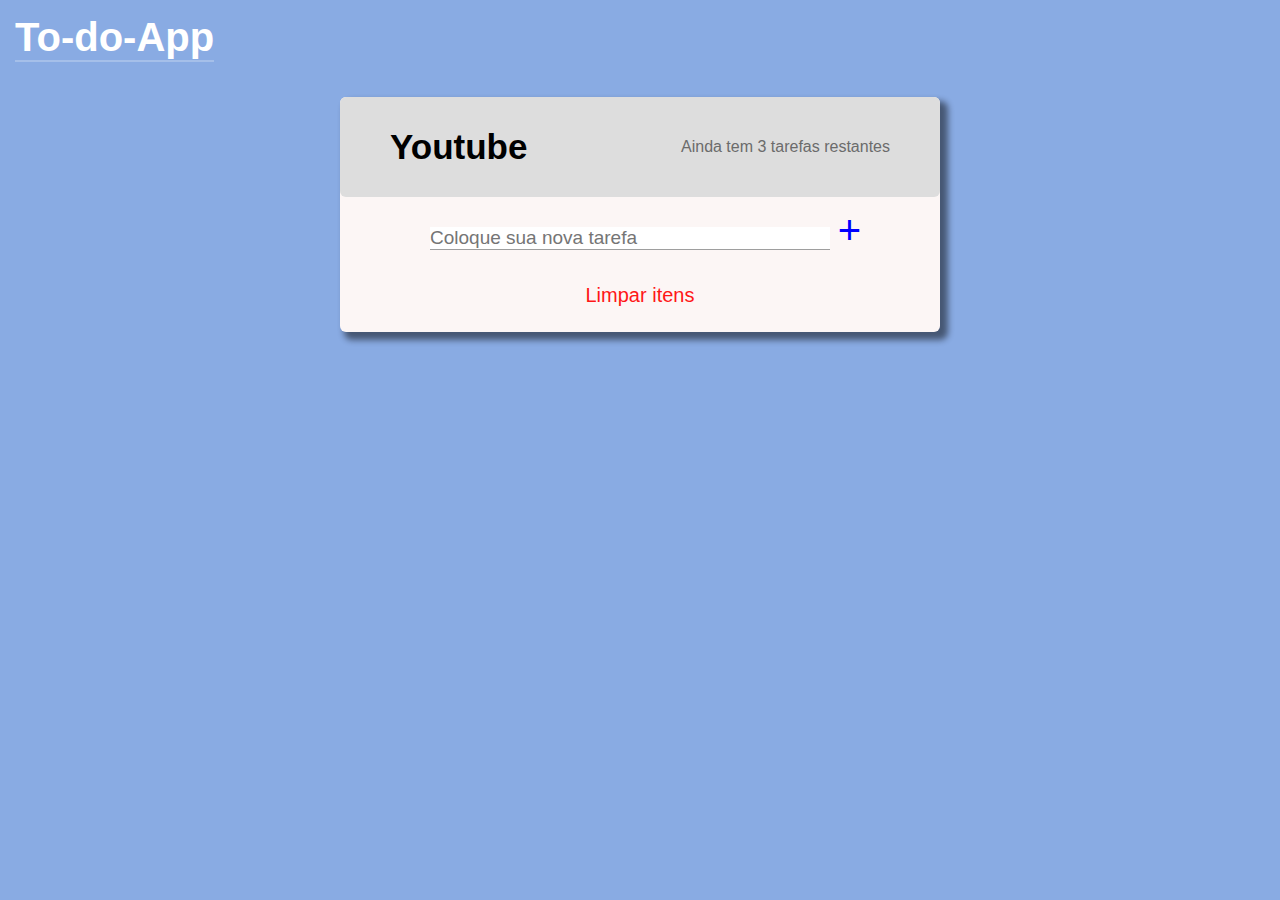
==== Site To-do-App/Clone do Site - Backup/index.html @ b02713c8 "70% do site feito" ====
<!DOCTYPE html>
<html lang="en">
<head>
    <meta charset="UTF-8">
    <meta http-equiv="X-UA-Compatible" content="IE=edge">
    <meta name="viewport" content="width=device-width, initial-scale=1.0">
    <title>CLONE TO DO APP</title>
    <link rel="stylesheet" href="style.css">
</head>
<body>
    <div class="logo-to-do">
        <h1>To-do-App</h1>
    </div><!--logo-to-do-->

    <div class="container-tarefas">

        <div class="header-tarefas">
            <h3 maxlength="20" ondblclick="">Youtube</h3>
            <p> Ainda tem 3 tarefas restantes </p>
        </div><!--header-tarefas-->

        <div class="tarefas-adicionadas"></div>

        <div class="adicionar-tarefas">
            <input type="text" value="" placeholder="Coloque sua nova tarefa" id="nova-tarefa"> 
            <input type="submit" value="+" id="btn">
        </div><!--adicionar-tarefas-->

        <div class="limpar-tarefas">
            Limpar itens
        </div><!--limpar-tarefas-->

    </div><!--container-tarefas-->

    <script src="script.js"></script>
</body>
</html>
---- Site To-do-App/Clone do Site - Backup/style.css ----
*{
    margin: 0;
    padding: 0;
    box-sizing: border-box;
    font-family: "Century Gothic", CenturyGothic, Geneva, AppleGothic, sans-serif;
}

:root{
    --clr-fundo: #89ABE3FF;
    --clr-itens: #FCF6F5FF;
}

body{
    background-color: var(--clr-fundo);
}

.logo-to-do{
    color: white;
    margin-top: 15px;
    margin-left: 15px;
    font-size: 20px;
    
}

.logo-to-do h1{
    position: relative;
    display: inline-flex;
    border-bottom: 2px solid white;
    border-color: rgba(255, 255, 255, 0.239);
}

.container-tarefas{
    background-color: var(--clr-itens);
    width: 600px;
    margin: 0 auto;
    margin-top: 35px;
    box-shadow: 6px 6px 6px 2px rgba(0, 0, 0, 0.492);
    border-radius: 6px;
}

.header-tarefas{
    display:flex;
    align-items: center;
    justify-content:space-between;
    background-color: rgb(221, 221, 221);
    border-radius: 6px;
}

.header-tarefas h3{
    font-size: 35px;
    padding: 30px 0 30px 50px;
}

.header-tarefas p{
    padding: 30px 50px 30px 0px;
    color: rgb(107, 107, 107);
}

.tarefas{
    display: flex;
    align-items: center;
    justify-content:space-between;
    margin: 0 auto;
    margin-top: 25px;
    font-size: 18px;
    width: 500px;
    transition: 200ms ease-in-out;
}

.tarefas{
    position:relative;
}

.tarefas label{
    display: inline-flex ;
    align-items: center;
    position: relative;    
    text-align: justify;
}

[type="checkbox"]{
    opacity: 0;
    position: absolute;
}

.customizar-checkbox{
    display: inline-block;
    min-width: 17px;
    min-height: 17px;
    border-radius: 50%;
    border: 2px solid black;
    margin-right: 10px;
    transform: scale(1);
    transition: transform 200ms ease-in-out;
}

.tarefas:hover .customizar-checkbox,
[type="checkbox"]:focus + label .customizar-checkbox{
    transform: scale(1.2);  
    border-color: rgb(0, 89, 255);
}

[type="checkbox"]:checked + label .customizar-checkbox{
    background-color: rgb(0, 89, 255);
    border-color: rgb(0, 89, 255);
    box-shadow: inset 0px 0px 0px 2px white;
}

input[type="checkbox"]:checked + label{
    opacity: 0.7;
}

.tarefas label::after{
    content: "";
    position: absolute;
    left: 0;
    right: 0;
    left: 25px;
    height: 2px;
    background-color: currentColor;
    transform: scaleX(0);
    transform-origin: right;
    transition: transform 200ms ease-in-out;
}

input[type="checkbox"]:checked + label::after{
    transform: scaleX(1);
    transform-origin: left;
}


.deletar-tarefa{
    color: rgb(255, 16, 16);
    font-size: 25px;
    cursor: pointer;
    transition: 0.3s;
    transform: scale(1);
    margin-left: 10px;
}  

.deletar-tarefa:hover{
    color: rgb(255, 200, 0);
    transform: scale(1.3);

}

.adicionar-tarefas{
    width: 500px;
    margin-top: 10px;
    margin-left: 90px;  
}

[type="text"]{
    width: 400px;
    font-size: 19px;
    border: none;
    outline: none;
    border-bottom: 1.3px solid rgba(0, 0, 0, 0.382);
}

[type="submit"]:hover{
    color: rgb(8, 251, 0);
  
}

[type="submit"]{
    background: none;
    padding: 1px 3px;
    width: 30px;
    cursor: pointer;
    border: none;
    color: blue;
    font-size: 40px;
    transition: 0.3s;
}

.limpar-tarefas{
    width: 109px;
    font-size: 20px;
    color: rgb(255, 23, 23);
    margin: 0 auto;
    margin-top: 30px;
    padding-bottom: 25px;
    cursor: pointer;
    transform: scale(1);
    transition: transform 150ms ease-in-out;
}

.limpar-tarefas:hover{
    transform: scale(1.2);
}
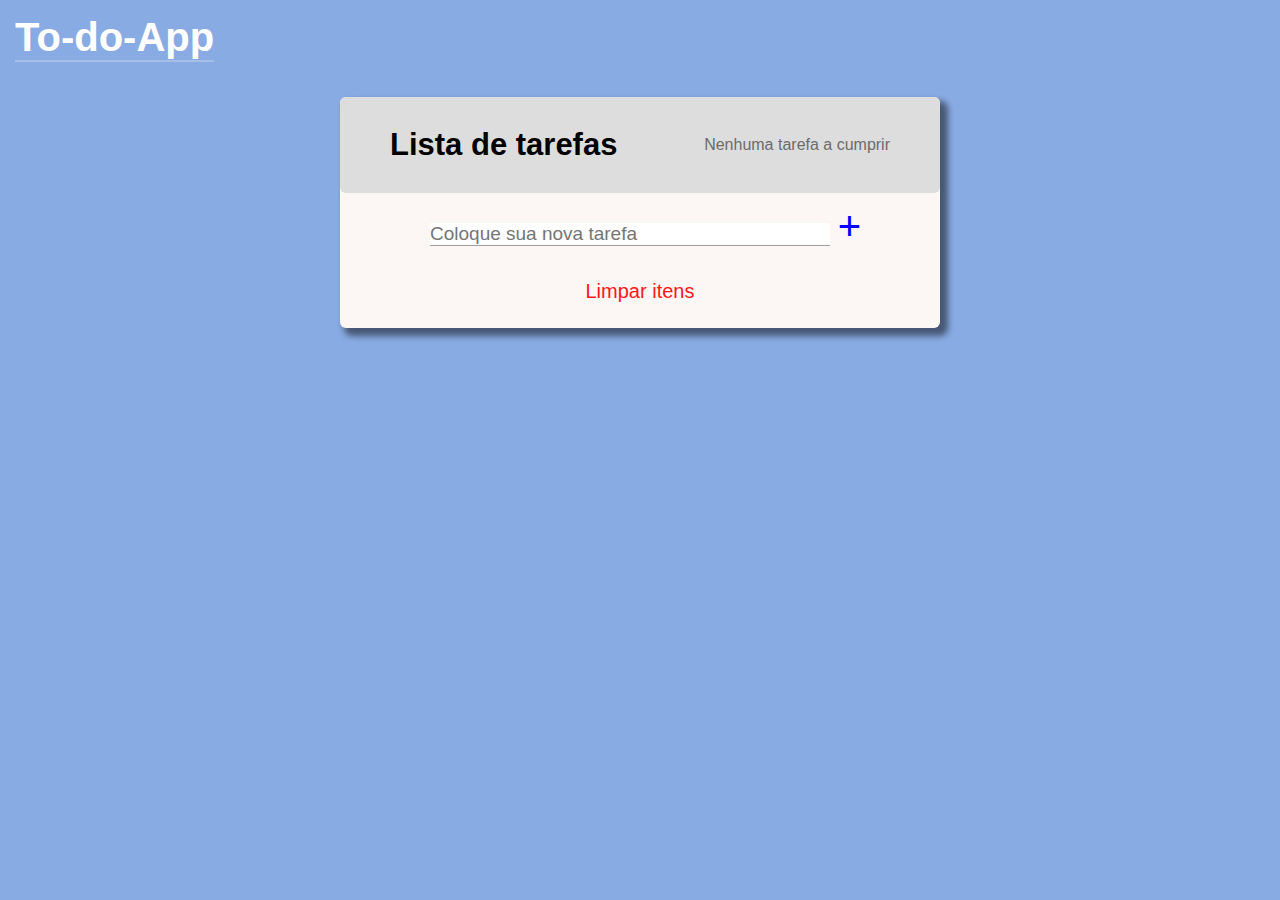
==== commit 550d7d7f: "Editar arrumado, e todas as funções do site funcionam minimamente bem" ====
--- a/Site To-do-App/Clone do Site - Backup/index.html
+++ b/Site To-do-App/Clone do Site - Backup/index.html
@@ -15,8 +15,8 @@
     <div class="container-tarefas">
 
         <div class="header-tarefas">
-            <h3 maxlength="20" ondblclick="">Youtube</h3>
-            <p> Ainda tem 3 tarefas restantes </p>
+            <h3 maxlength="20" ondblclick="">Lista de tarefas</h3>
+            <p class="tarefas-a-cumprir">Nenhuma tarefa a cumprir</p>
         </div><!--header-tarefas-->
 
         <div class="tarefas-adicionadas"></div>
--- a/Site To-do-App/Clone do Site - Backup/style.css
+++ b/Site To-do-App/Clone do Site - Backup/style.css
@@ -47,7 +47,7 @@
 }
 
 .header-tarefas h3{
-    font-size: 35px;
+    font-size: 31px;
     padding: 30px 0 30px 50px;
 }
 
@@ -59,7 +59,6 @@
 .tarefas{
     display: flex;
     align-items: center;
-    justify-content:space-between;
     margin: 0 auto;
     margin-top: 25px;
     font-size: 18px;
@@ -69,6 +68,8 @@
 
 .tarefas{
     position:relative;
+    justify-content:space-between;
+
 }
 
 .tarefas label{
@@ -128,12 +129,25 @@
     transform-origin: left;
 }
 
+.editar-tarefa{
+    padding-left: 15px;
+    font-size: 20px;
+    color: rgb(0, 42, 255);
+    cursor: pointer;
+    transition: 0.3s ease-in-out;
+    transform: scale(1);
+}
+
+.editar-tarefa:hover{
+    color: brown;
+    transform: scale(1.1);
+}
 
 .deletar-tarefa{
     color: rgb(255, 16, 16);
-    font-size: 25px;
-    cursor: pointer;
-    transition: 0.3s;
+    font-size: 21px;
+    cursor: pointer;
+    transition: 0.3s ease-in-out;
     transform: scale(1);
     margin-left: 10px;
 }  
@@ -188,4 +202,21 @@
 
 .limpar-tarefas:hover{
     transform: scale(1.2);
+}
+
+.input-edicao{
+    background: none;
+}
+
+.botao-salvar{
+    cursor: pointer;
+    font-size: 20px;
+    color: rgb(0, 202, 0);
+    transform: scale(1);
+    transition: 0.2s ease-in-out;
+}
+
+.botao-salvar:hover{
+    color: rgb(0, 202, 0);
+    transform: scale(1.1);
 }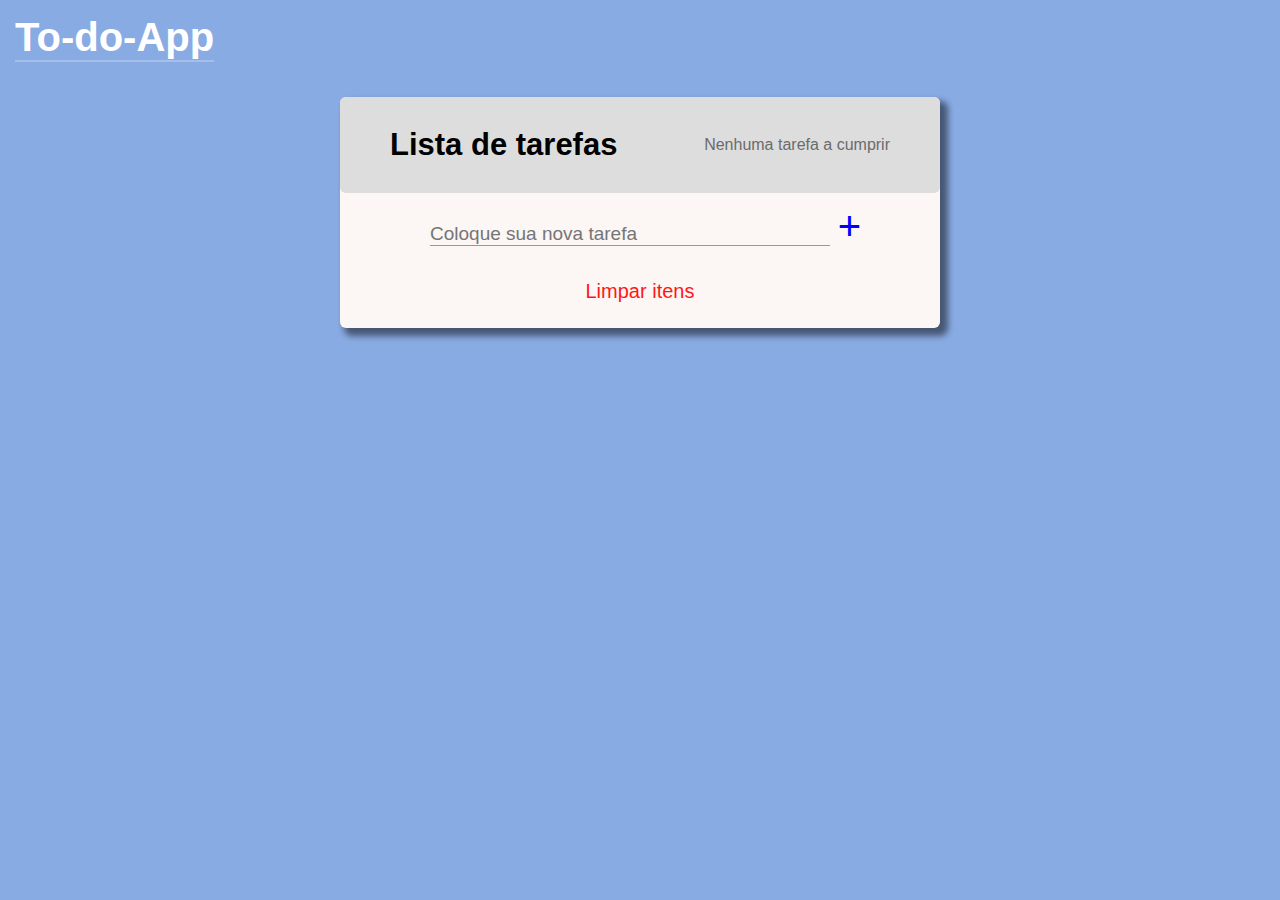
==== commit 2f2f9021: "Editar foi totalmente arrumado!" ====
--- a/Site To-do-App/Clone do Site - Backup/index.html
+++ b/Site To-do-App/Clone do Site - Backup/index.html
@@ -31,7 +31,6 @@
         </div><!--limpar-tarefas-->
 
     </div><!--container-tarefas-->
-
     <script src="script.js"></script>
 </body>
 </html>--- a/Site To-do-App/Clone do Site - Backup/style.css
+++ b/Site To-do-App/Clone do Site - Backup/style.css
@@ -68,8 +68,7 @@
 
 .tarefas{
     position:relative;
-    justify-content:space-between;
-
+    justify-content: space-between;
 }
 
 .tarefas label{
@@ -130,12 +129,13 @@
 }
 
 .editar-tarefa{
-    padding-left: 15px;
+    padding-left: 10px;
     font-size: 20px;
     color: rgb(0, 42, 255);
     cursor: pointer;
     transition: 0.3s ease-in-out;
     transform: scale(1);
+    float: right;
 }
 
 .editar-tarefa:hover{
@@ -169,6 +169,7 @@
     font-size: 19px;
     border: none;
     outline: none;
+    background: none;
     border-bottom: 1.3px solid rgba(0, 0, 0, 0.382);
 }
 
@@ -219,4 +220,9 @@
 .botao-salvar:hover{
     color: rgb(0, 202, 0);
     transform: scale(1.1);
+}
+
+.div-editar-excluir{
+    display: flex;
+
 }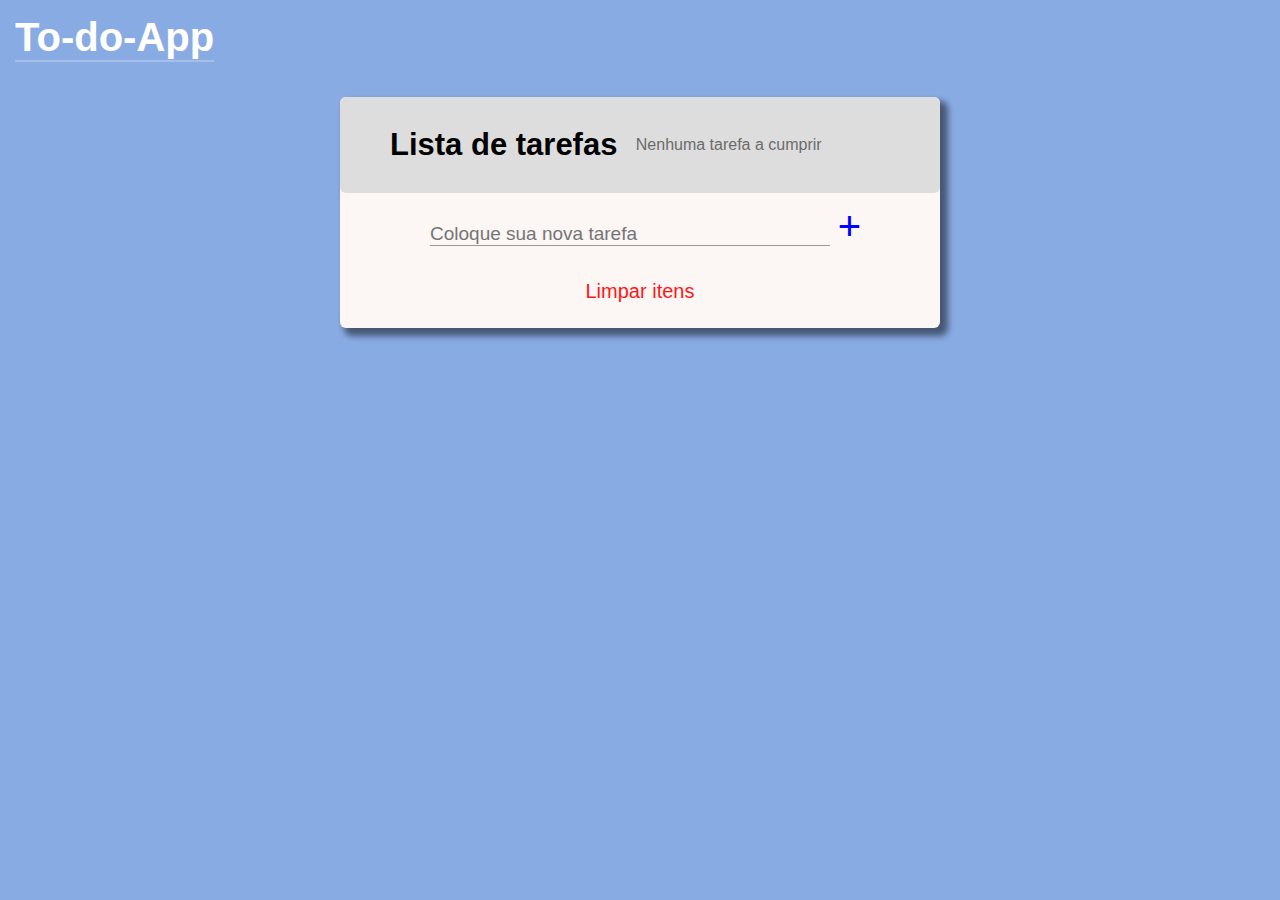
==== commit e5d63ccd: "Checkbox quase solucionada" ====
--- a/Site To-do-App/Clone do Site - Backup/index.html
+++ b/Site To-do-App/Clone do Site - Backup/index.html
@@ -17,6 +17,7 @@
         <div class="header-tarefas">
             <h3 maxlength="20" ondblclick="">Lista de tarefas</h3>
             <p class="tarefas-a-cumprir">Nenhuma tarefa a cumprir</p>
+            <p class="teste"></p>
         </div><!--header-tarefas-->
 
         <div class="tarefas-adicionadas"></div>
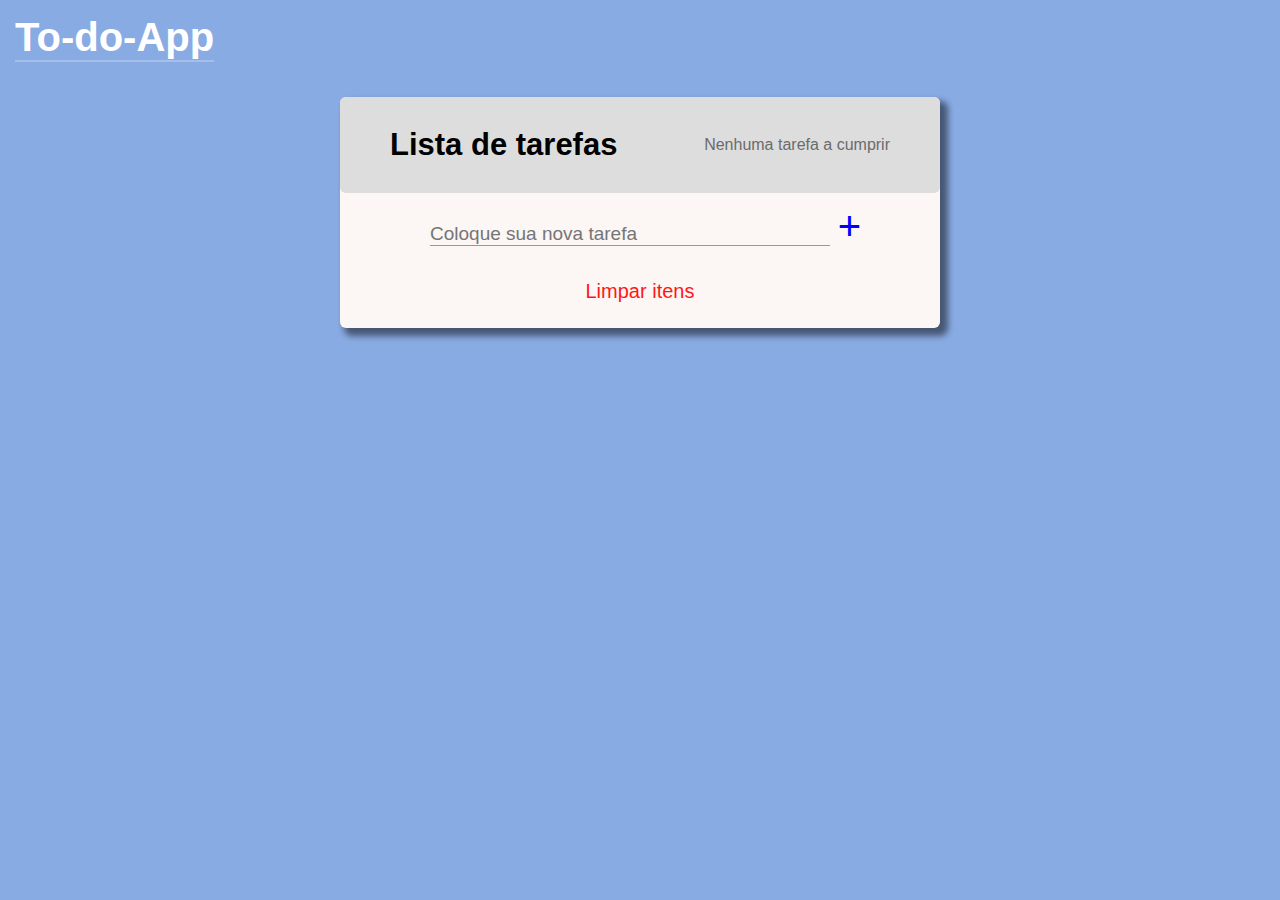
==== commit eb7338a9: "Consegui finalmente arrumar a checkbox pra ela tirar 1 e aumentar 1 quando clicada ou declicada" ====
--- a/Site To-do-App/Clone do Site - Backup/index.html
+++ b/Site To-do-App/Clone do Site - Backup/index.html
@@ -17,7 +17,6 @@
         <div class="header-tarefas">
             <h3 maxlength="20" ondblclick="">Lista de tarefas</h3>
             <p class="tarefas-a-cumprir">Nenhuma tarefa a cumprir</p>
-            <p class="teste"></p>
         </div><!--header-tarefas-->
 
         <div class="tarefas-adicionadas"></div>
--- a/Site To-do-App/Clone do Site - Backup/style.css
+++ b/Site To-do-App/Clone do Site - Backup/style.css
@@ -68,7 +68,8 @@
 
 .tarefas{
     position:relative;
-    justify-content: space-between;
+    justify-content:space-between;
+
 }
 
 .tarefas label{
@@ -129,13 +130,12 @@
 }
 
 .editar-tarefa{
-    padding-left: 10px;
+    padding-left: 15px;
     font-size: 20px;
     color: rgb(0, 42, 255);
     cursor: pointer;
     transition: 0.3s ease-in-out;
     transform: scale(1);
-    float: right;
 }
 
 .editar-tarefa:hover{
@@ -156,6 +156,10 @@
     color: rgb(255, 200, 0);
     transform: scale(1.3);
 
+}
+
+.div-editar-excluir{
+    display: flex;
 }
 
 .adicionar-tarefas{
@@ -220,9 +224,4 @@
 .botao-salvar:hover{
     color: rgb(0, 202, 0);
     transform: scale(1.1);
-}
-
-.div-editar-excluir{
-    display: flex;
-
 }